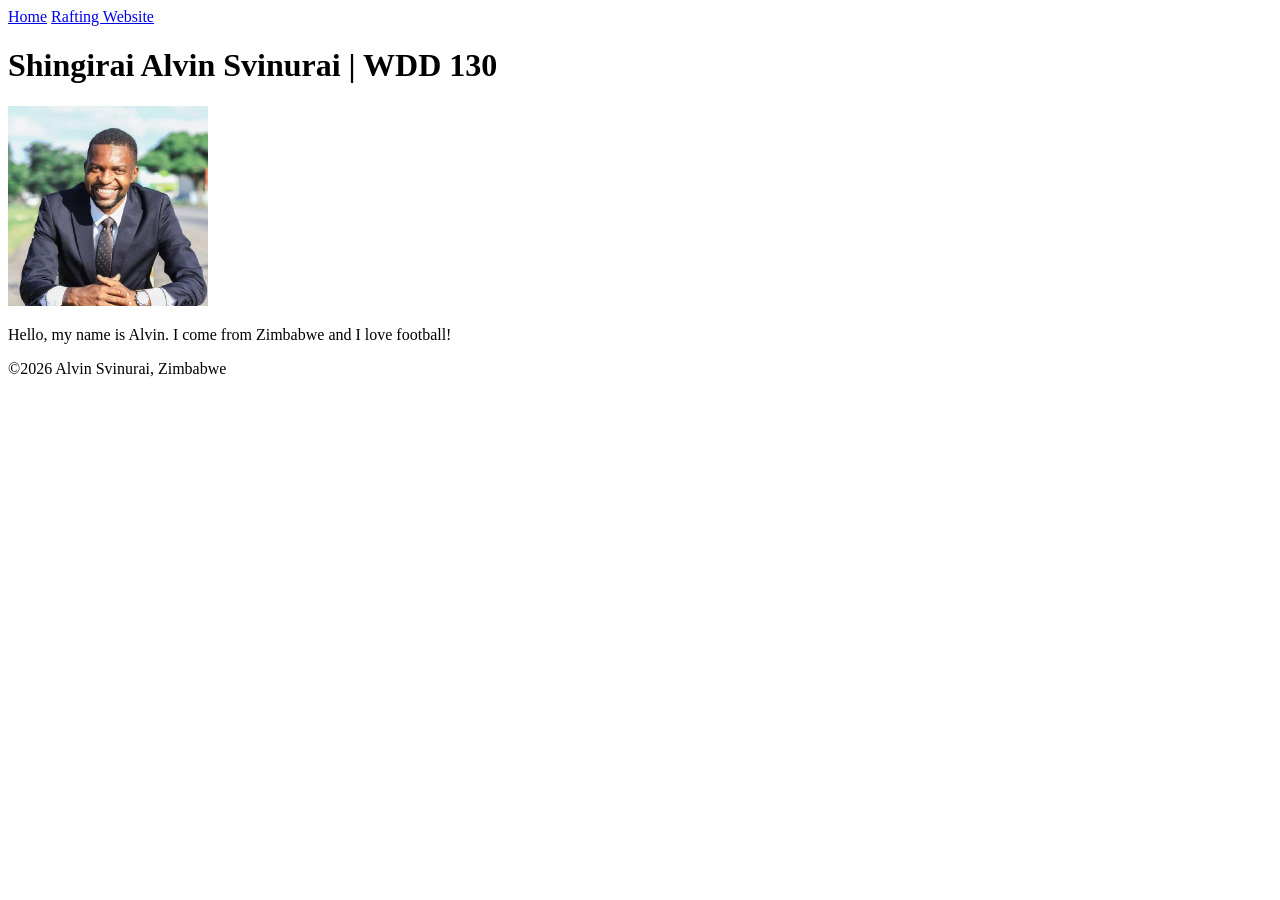
==== index.html @ 3eb365f9 "Remove Salt Lake Temple image from index.html Removed image of the Salt Lake Temple from the HTML." ====
<!DOCTYPE html>
<html lang="en">
<head>
    <meta charset="UTF-8">
    <meta name="viewport" content="width=device-width, initial-scale=1.0">
    <title>Shingirai Alvin Svinurai | WDD 130 </title>
</head>
<body>
    <header>
      <nav>
        <a href="#">Home</a>
        <a href="wwr/">Rafting Website</a>
      </nav>
    </header>
    <main>
        <h1>Shingirai Alvin Svinurai | WDD 130</h1>
        <img src="images/profile.jpg" alt="Hello, my name is Alvin Svinurai" width="200">
        <p>Hello, my name is Alvin. I come from Zimbabwe and I love football!</p>
    </main>
    <footer>
        <p>&copy2026 Alvin Svinurai, Zimbabwe</p>
    </footer>
</body>
</html>
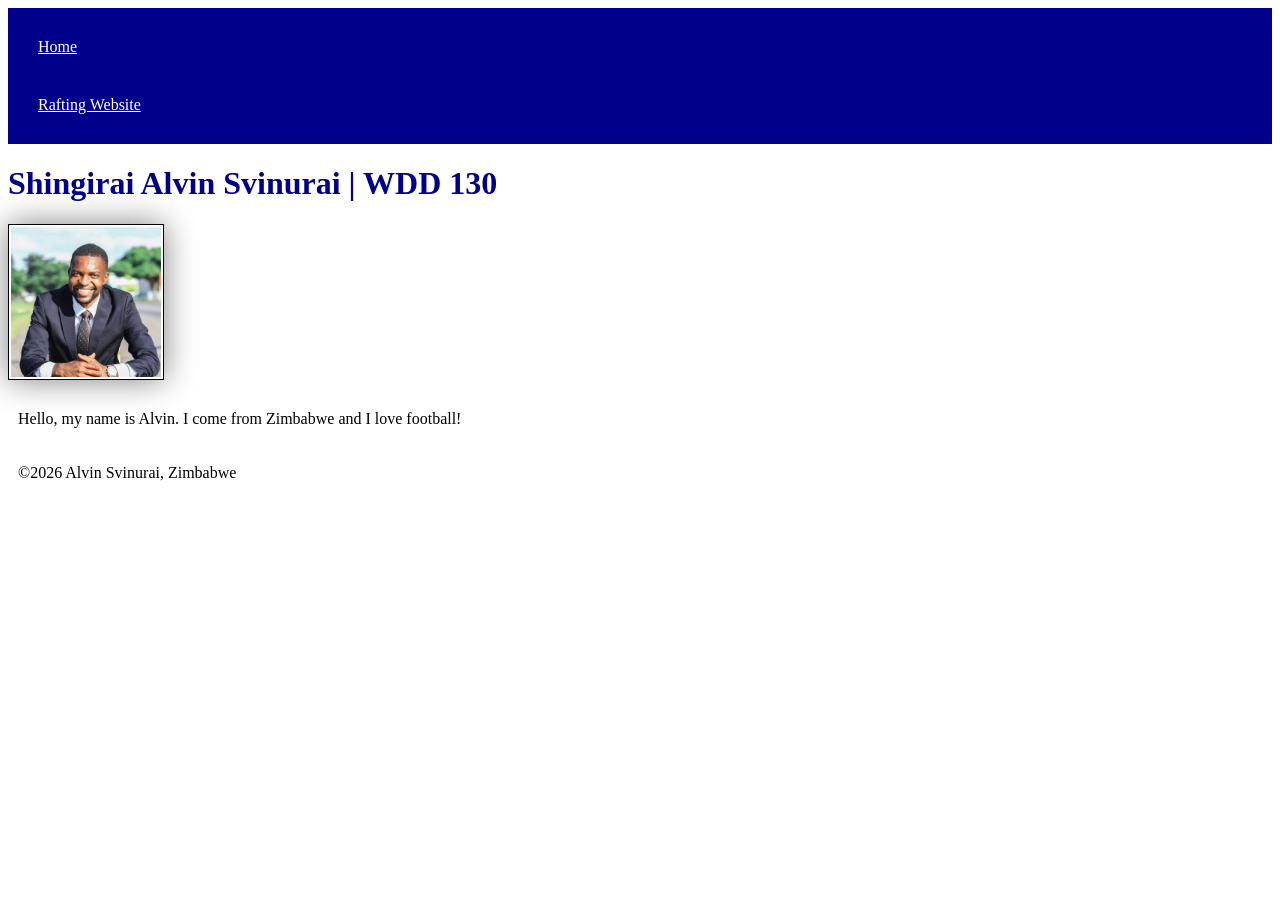
==== commit 940a0045: "Add stylesheet link to index page" ====
--- a/index.html
+++ b/index.html
@@ -4,6 +4,7 @@
     <meta charset="UTF-8">
     <meta name="viewport" content="width=device-width, initial-scale=1.0">
     <title>Shingirai Alvin Svinurai | WDD 130 </title>
+    <link rel="stylesheet" href="styles/styles.css">
 </head>
 <body>
     <header>
--- a/styles/styles.css
+++ b/styles/styles.css
@@ -0,0 +1,27 @@
+nav {
+  background-color: darkblue;
+  padding: 10px;
+}
+
+nav a {
+  color: white;
+  display: block;
+  padding: 20px;
+}
+
+h1 {
+  color: darkblue;
+}
+
+img {
+  width: 150px;
+  height: auto;
+  border: 1px solid black;
+  padding: 2px;
+  box-shadow: 0 0 30px gray;
+}
+
+p {
+  padding: 10px;
+}
+
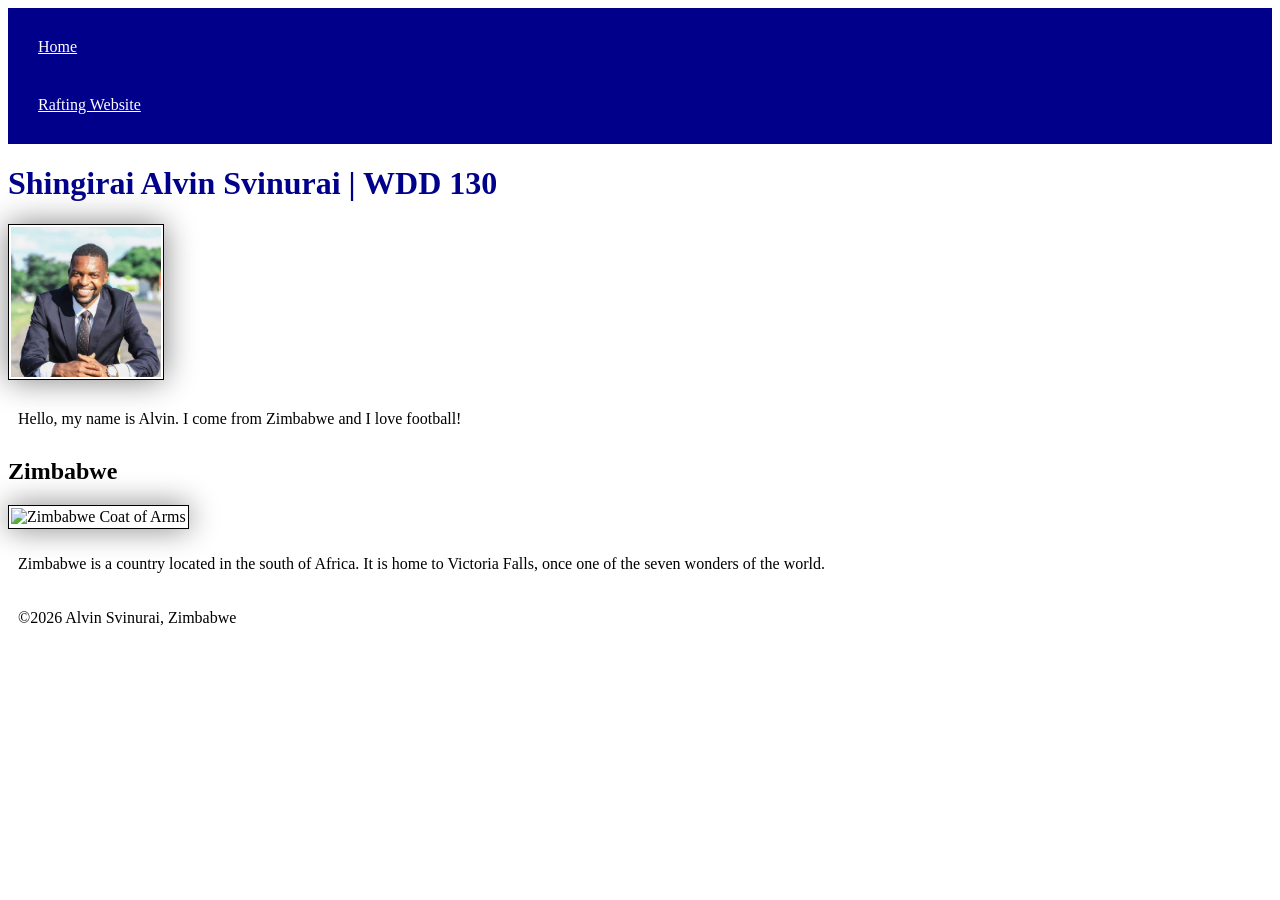
==== commit c927035c: "Enhance Home Page Added meta tags for description and author, and included an aside section about Zi" ====
--- a/index.html
+++ b/index.html
@@ -4,6 +4,8 @@
     <meta charset="UTF-8">
     <meta name="viewport" content="width=device-width, initial-scale=1.0">
     <title>Shingirai Alvin Svinurai | WDD 130 </title>
+    <meta name="description" content="Describe your home page here using keywords like your name, the course, the purpose of the page.">
+    <meta name="author" content="Alvin Svinurai">
     <link rel="stylesheet" href="styles/styles.css">
 </head>
 <body>
@@ -18,6 +20,11 @@
         <img src="images/profile.jpg" alt="Hello, my name is Alvin Svinurai" width="200">
         <p>Hello, my name is Alvin. I come from Zimbabwe and I love football!</p>
     </main>
+    <aside>
+        <h2>Zimbabwe</h2>
+        <img src="./images/Zimbabwe-Coat-of-Arms-small.png" alt="Zimbabwe Coat of Arms" width="150px">
+        <p>Zimbabwe is a country located in the south of Africa. It is home to Victoria Falls, once one of the seven wonders of the world.</p>
+    </aside>
     <footer>
         <p>&copy2026 Alvin Svinurai, Zimbabwe</p>
     </footer>
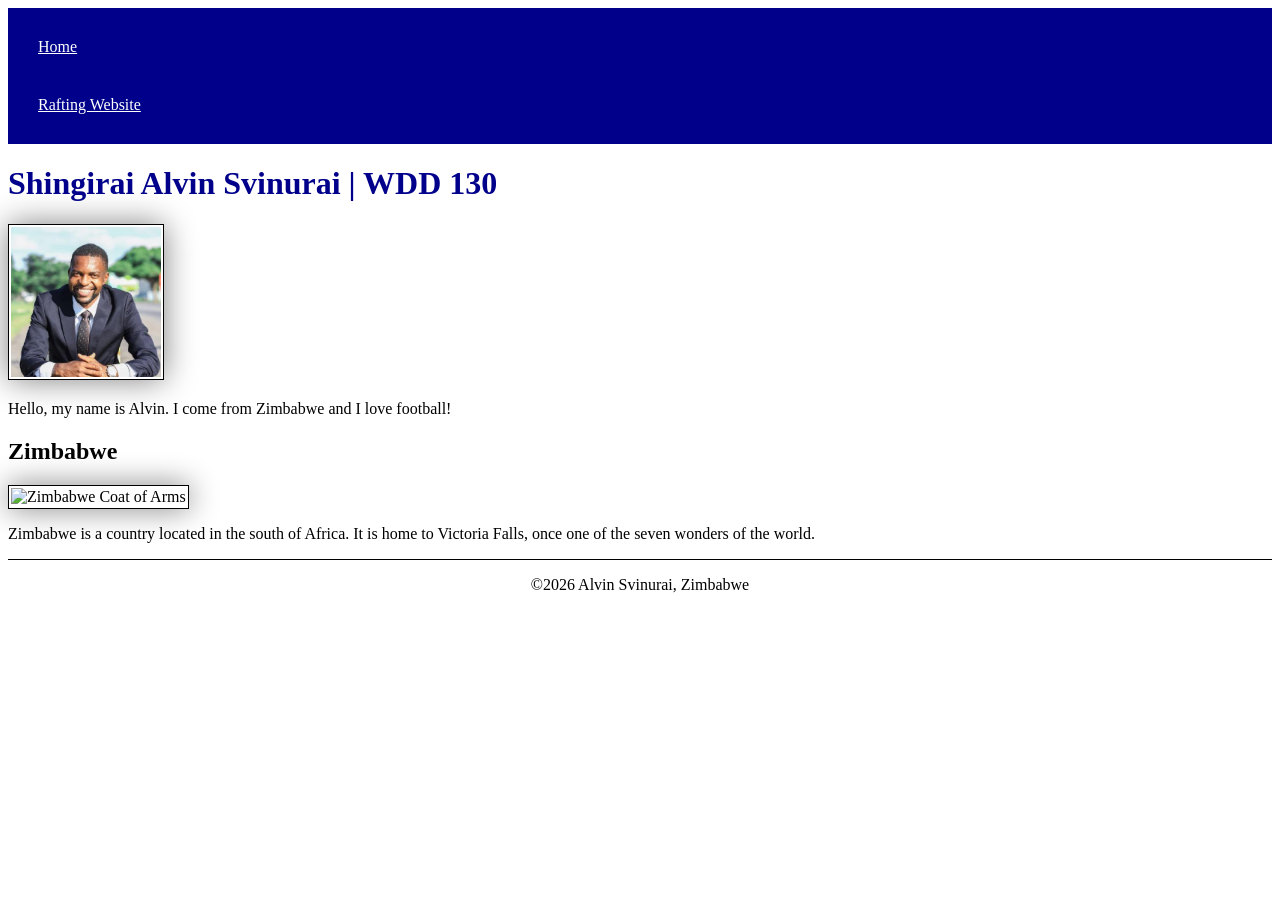
==== commit 3b9473f5: "Fix image source" ====
--- a/index.html
+++ b/index.html
@@ -22,7 +22,7 @@
     </main>
     <aside>
         <h2>Zimbabwe</h2>
-        <img src="./images/Zimbabwe-Coat-of-Arms-small.png" alt="Zimbabwe Coat of Arms" width="150px">
+        <img src="./images/zimbabwe-coat-of-arms-small.png" alt="Zimbabwe Coat of Arms">
         <p>Zimbabwe is a country located in the south of Africa. It is home to Victoria Falls, once one of the seven wonders of the world.</p>
     </aside>
     <footer>
--- a/styles/styles.css
+++ b/styles/styles.css
@@ -25,3 +25,36 @@
   padding: 10px;
 }
 
+main {
+  max-width: 840;
+}
+
+e
+aside {
+  width: 20rem;
+  margin: 1rem;
+  border: 1px solid rgb(0 0 0 / 0.2);
+  padding: 1rem;
+  background-color: #eee;
+  color: #333;
+  text-align: center;
+}
+
+aside img {
+  width: 200px;
+  height: auto;
+}
+
+main img {
+  width: 150px;
+  height: auto;
+}
+
+p { padding: 0;}
+
+footer {
+  margin-top: 15px;
+  border-top: 1px solid #000;
+  text-align: center;
+}
+
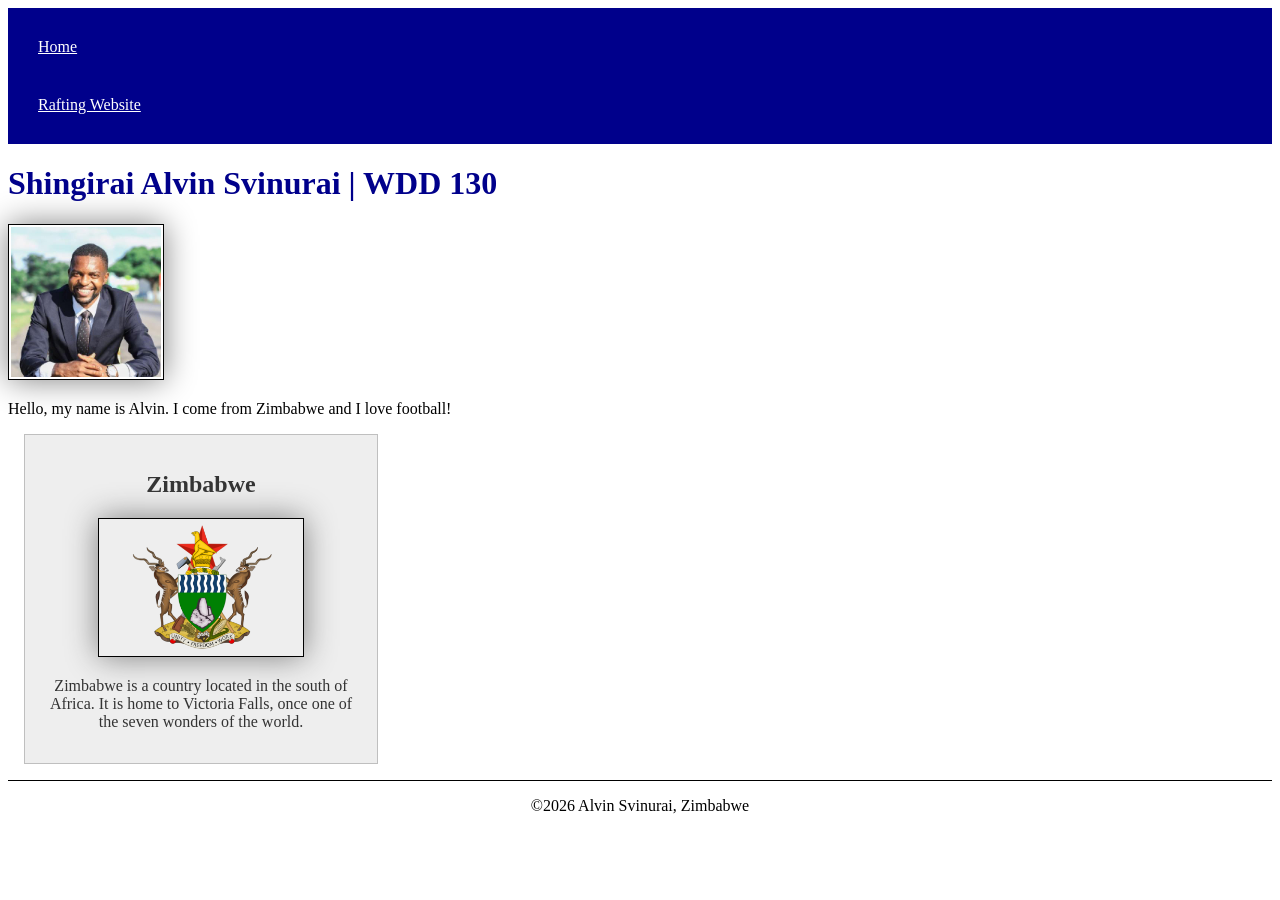
==== commit 7807213e: "Fix image source path for Zimbabwe Coat of Arms" ====
--- a/index.html
+++ b/index.html
@@ -22,11 +22,11 @@
     </main>
     <aside>
         <h2>Zimbabwe</h2>
-        <img src="./images/zimbabwe-coat-of-arms-small.png" alt="Zimbabwe Coat of Arms">
+        <img src="images/zimbabwe.png" alt="Zimbabwe Coat of Arms">
         <p>Zimbabwe is a country located in the south of Africa. It is home to Victoria Falls, once one of the seven wonders of the world.</p>
     </aside>
     <footer>
-        <p>&copy2026 Alvin Svinurai, Zimbabwe</p>
+        <p>&copy;2026 Alvin Svinurai, Zimbabwe</p>
     </footer>
 </body>
 </html>
--- a/styles/styles.css
+++ b/styles/styles.css
@@ -22,14 +22,13 @@
 }
 
 p {
-  padding: 10px;
+  padding: 0;
 }
 
 main {
-  max-width: 840;
+  max-width: 840px;
 }
 
-e
 aside {
   width: 20rem;
   margin: 1rem;
@@ -48,9 +47,9 @@
 main img {
   width: 150px;
   height: auto;
+  border: 1px solid rgba(0, 0, 0, .1)
+   box-shadow: 0 0 30px gray;
 }
-
-p { padding: 0;}
 
 footer {
   margin-top: 15px;
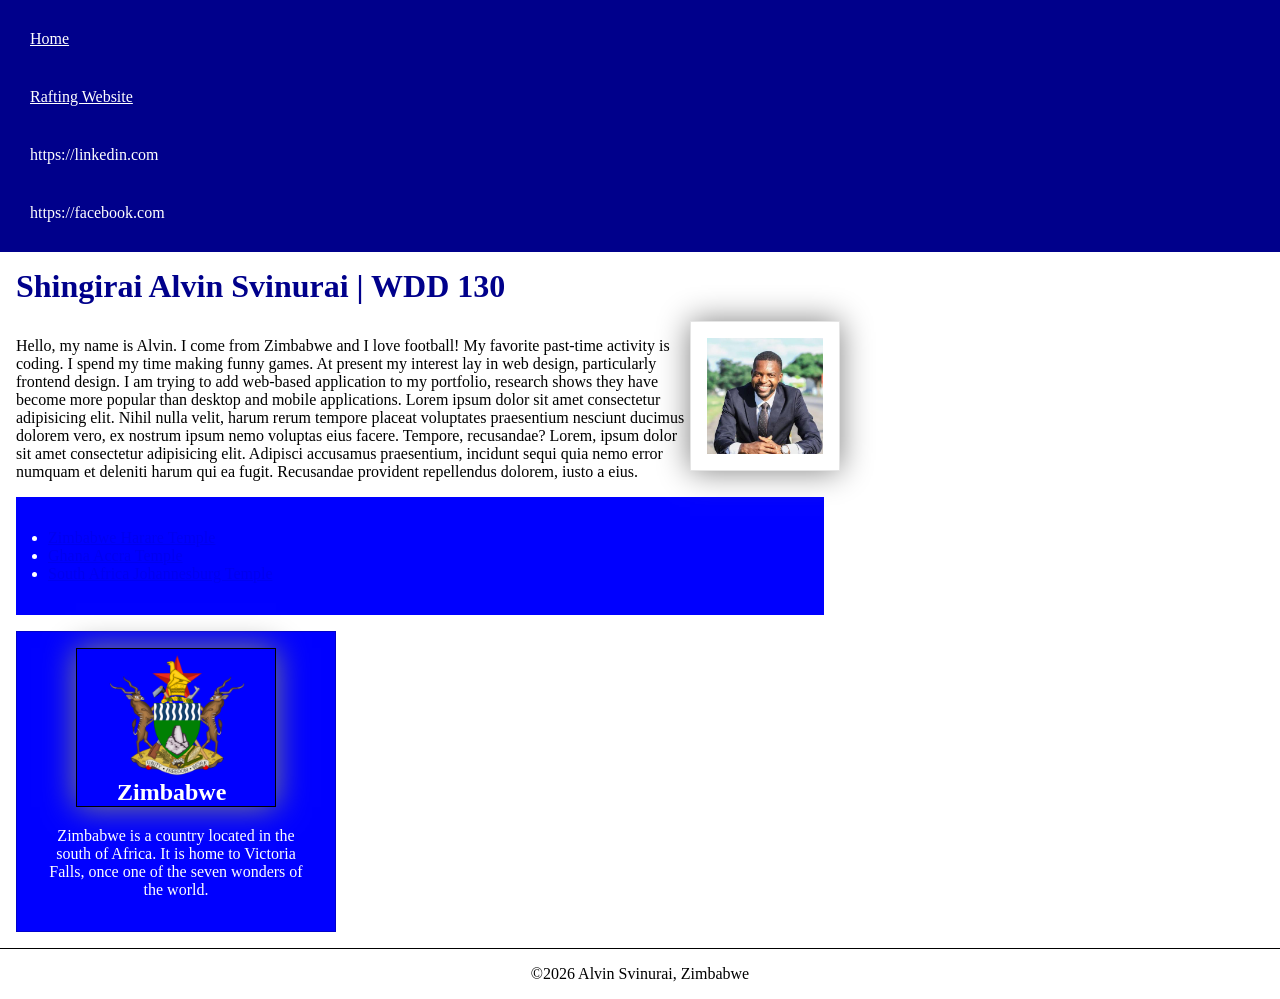
==== commit e1235803: "Home Page Enhancement" ====
--- a/index.html
+++ b/index.html
@@ -1,32 +1,66 @@
 <!DOCTYPE html>
 <html lang="en">
+
 <head>
     <meta charset="UTF-8">
     <meta name="viewport" content="width=device-width, initial-scale=1.0">
     <title>Shingirai Alvin Svinurai | WDD 130 </title>
-    <meta name="description" content="Describe your home page here using keywords like your name, the course, the purpose of the page.">
+    <meta name="description"
+      content="Describe your home page here using keywords like your name, the course, the purpose of the page.">
     <meta name="author" content="Alvin Svinurai">
     <link rel="stylesheet" href="styles/styles.css">
 </head>
+
 <body>
     <header>
-      <nav>
-        <a href="#">Home</a>
-        <a href="wwr/">Rafting Website</a>
-      </nav>
+        <nav>
+            <a href="#">Home</a>
+            <a href="wwr/">Rafting Website</a>
+            <a>https://linkedin.com</a>
+            <a>https://facebook.com</a>
+        </nav>
     </header>
     <main>
         <h1>Shingirai Alvin Svinurai | WDD 130</h1>
         <img src="images/profile.jpg" alt="Hello, my name is Alvin Svinurai" width="200">
-        <p>Hello, my name is Alvin. I come from Zimbabwe and I love football!</p>
+        <p>Hello, my name is Alvin. I come from Zimbabwe and I love football! My favorite past-time
+            activity is coding. I spend my time making funny games. At present my interest lay in
+            web design, particularly frontend design. I am trying to add web-based application to my
+            portfolio, research shows they have become more popular than desktop and mobile
+            applications. Lorem ipsum dolor sit amet consectetur adipisicing elit. Nihil nulla
+            velit, harum rerum tempore placeat voluptates praesentium nesciunt ducimus dolorem vero,
+            ex nostrum ipsum nemo voluptas eius facere. Tempore, recusandae? Lorem, ipsum dolor sit
+            amet consectetur adipisicing elit. Adipisci accusamus praesentium, incidunt sequi quia
+            nemo error numquam et deleniti harum qui ea fugit. Recusandae provident repellendus
+            dolorem, iusto a eius.</p>
+        <ul class="box indent">
+            <li><a href="https://www.churchofjesuschrist.org/temples/details/harare-zimbabwe-temple?lang=eng"
+                  target="_blank" rel="noopener noreferrer">
+                    Zimbabwe Harare Temple
+                </a>
+            </li>
+            <li><a href="https://www.churchofjesuschrist.org/temples/details/accra-ghana-temple?lang=eng"
+                  target="_blank" rel="noopener noreferrer">
+                    Ghana Accra Temple
+                </a>
+            </li>
+            <li>
+                <a href="https://www.churchofjesuschrist.org/temples/details/johannesburg-south-africa-temple?lang=eng"
+                  target="_blank" rel="noopener noreferrer">
+                    South Africa Johannesburg Temple
+                </a>
+            </li>
+        </ul>
     </main>
-    <aside>
+    <aside class="box">
         <h2>Zimbabwe</h2>
-        <img src="images/zimbabwe.png" alt="Zimbabwe Coat of Arms">
-        <p>Zimbabwe is a country located in the south of Africa. It is home to Victoria Falls, once one of the seven wonders of the world.</p>
+        <img src="images/zimbabwe.png" alt="Zimbabwe Coat of Arms" class="">
+        <p>Zimbabwe is a country located in the south of Africa. It is home to Victoria Falls, once
+            one of the seven wonders of the world.</p>
     </aside>
     <footer>
         <p>&copy;2026 Alvin Svinurai, Zimbabwe</p>
     </footer>
 </body>
-</html>
+
+</html>
--- a/styles/styles.css
+++ b/styles/styles.css
@@ -1,3 +1,9 @@
+* {
+  margin: 0;
+  padding: 0;
+  box-sizing: border-box;
+}
+
 nav {
   background-color: darkblue;
   padding: 10px;
@@ -11,6 +17,7 @@
 
 h1 {
   color: darkblue;
+  padding: 1rem;
 }
 
 img {
@@ -23,6 +30,7 @@
 
 p {
   padding: 0;
+  margin: 1rem;
 }
 
 main {
@@ -30,12 +38,9 @@
 }
 
 aside {
+  position: relative;
   width: 20rem;
-  margin: 1rem;
   border: 1px solid rgb(0 0 0 / 0.2);
-  padding: 1rem;
-  background-color: #eee;
-  color: #333;
   text-align: center;
 }
 
@@ -44,11 +49,19 @@
   height: auto;
 }
 
+aside h2 {
+  position: absolute;
+  bottom: 125px;
+  left: 100px
+}
+
 main img {
+  float: right;
   width: 150px;
   height: auto;
-  border: 1px solid rgba(0, 0, 0, .1)
-   box-shadow: 0 0 30px gray;
+  padding: 1rem;
+  border: 1px solid rgba(0, 0, 0, .1);
+  box-shadow: 0 0 30px gray;
 }
 
 footer {
@@ -57,3 +70,15 @@
   text-align: center;
 }
 
+/* Class Selectors */
+.box {
+  padding: 1rem;
+  margin: 1rem;
+  background-color: blue;
+  color: white;
+
+}
+
+.indent {
+  padding: 2rem;
+}
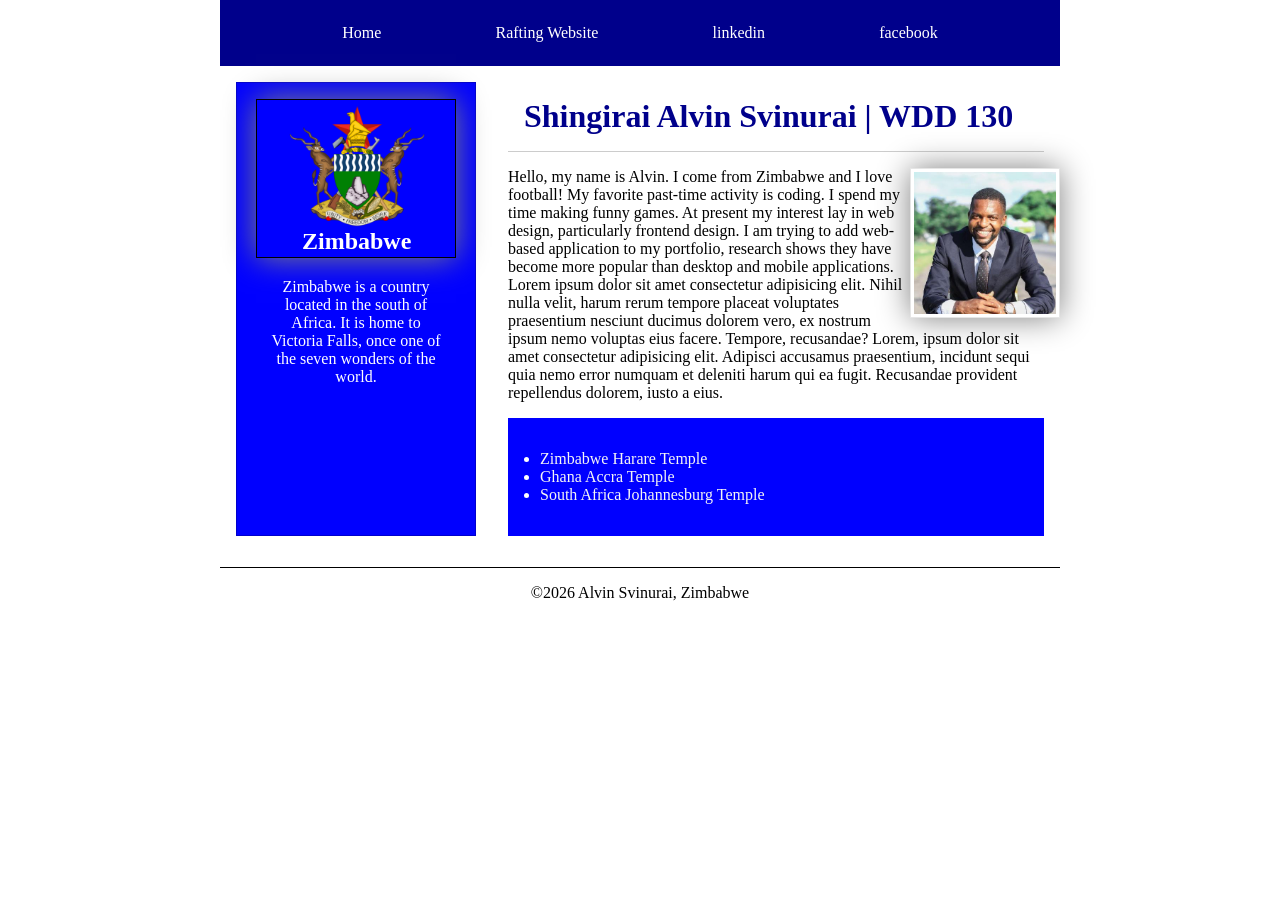
==== commit 25a96978: "W4 Layout Enhancements" ====
--- a/index.html
+++ b/index.html
@@ -16,48 +16,57 @@
         <nav>
             <a href="#">Home</a>
             <a href="wwr/">Rafting Website</a>
-            <a>https://linkedin.com</a>
-            <a>https://facebook.com</a>
+            <a href="https://linkedin.com">linkedin</a>
+            <a href="https://facebook.com">facebook</a>
         </nav>
     </header>
-    <main>
-        <h1>Shingirai Alvin Svinurai | WDD 130</h1>
-        <img src="images/profile.jpg" alt="Hello, my name is Alvin Svinurai" width="200">
-        <p>Hello, my name is Alvin. I come from Zimbabwe and I love football! My favorite past-time
-            activity is coding. I spend my time making funny games. At present my interest lay in
-            web design, particularly frontend design. I am trying to add web-based application to my
-            portfolio, research shows they have become more popular than desktop and mobile
-            applications. Lorem ipsum dolor sit amet consectetur adipisicing elit. Nihil nulla
-            velit, harum rerum tempore placeat voluptates praesentium nesciunt ducimus dolorem vero,
-            ex nostrum ipsum nemo voluptas eius facere. Tempore, recusandae? Lorem, ipsum dolor sit
-            amet consectetur adipisicing elit. Adipisci accusamus praesentium, incidunt sequi quia
-            nemo error numquam et deleniti harum qui ea fugit. Recusandae provident repellendus
-            dolorem, iusto a eius.</p>
-        <ul class="box indent">
-            <li><a href="https://www.churchofjesuschrist.org/temples/details/harare-zimbabwe-temple?lang=eng"
-                  target="_blank" rel="noopener noreferrer">
-                    Zimbabwe Harare Temple
-                </a>
-            </li>
-            <li><a href="https://www.churchofjesuschrist.org/temples/details/accra-ghana-temple?lang=eng"
-                  target="_blank" rel="noopener noreferrer">
-                    Ghana Accra Temple
-                </a>
-            </li>
-            <li>
-                <a href="https://www.churchofjesuschrist.org/temples/details/johannesburg-south-africa-temple?lang=eng"
-                  target="_blank" rel="noopener noreferrer">
-                    South Africa Johannesburg Temple
-                </a>
-            </li>
-        </ul>
-    </main>
-    <aside class="box">
-        <h2>Zimbabwe</h2>
-        <img src="images/zimbabwe.png" alt="Zimbabwe Coat of Arms" class="">
-        <p>Zimbabwe is a country located in the south of Africa. It is home to Victoria Falls, once
-            one of the seven wonders of the world.</p>
-    </aside>
+    <div class="grid">
+        <main>
+            <h1>Shingirai Alvin Svinurai | WDD 130</h1>
+            <img src="images/profile.jpg" alt="Hello, my name is Alvin Svinurai" width="200">
+            <p>Hello, my name is Alvin. I come from Zimbabwe and I love football! My favorite
+                past-time
+                activity is coding. I spend my time making funny games. At present my interest lay
+                in
+                web design, particularly frontend design. I am trying to add web-based application
+                to my
+                portfolio, research shows they have become more popular than desktop and mobile
+                applications. Lorem ipsum dolor sit amet consectetur adipisicing elit. Nihil nulla
+                velit, harum rerum tempore placeat voluptates praesentium nesciunt ducimus dolorem
+                vero,
+                ex nostrum ipsum nemo voluptas eius facere. Tempore, recusandae? Lorem, ipsum dolor
+                sit
+                amet consectetur adipisicing elit. Adipisci accusamus praesentium, incidunt sequi
+                quia
+                nemo error numquam et deleniti harum qui ea fugit. Recusandae provident repellendus
+                dolorem, iusto a eius.</p>
+            <ul class="box indent">
+                <li><a href="https://www.churchofjesuschrist.org/temples/details/harare-zimbabwe-temple?lang=eng"
+                      target="_blank" rel="noopener noreferrer">
+                        Zimbabwe Harare Temple
+                    </a>
+                </li>
+                <li><a href="https://www.churchofjesuschrist.org/temples/details/accra-ghana-temple?lang=eng"
+                      target="_blank" rel="noopener noreferrer">
+                        Ghana Accra Temple
+                    </a>
+                </li>
+                <li>
+                    <a href="https://www.churchofjesuschrist.org/temples/details/johannesburg-south-africa-temple?lang=eng"
+                      target="_blank" rel="noopener noreferrer">
+                        South Africa Johannesburg Temple
+                    </a>
+                </li>
+            </ul>
+        </main>
+        <aside class="box">
+            <h2>Zimbabwe</h2>
+            <img src="images/zimbabwe.png" alt="Zimbabwe Coat of Arms" class="">
+            <p>Zimbabwe is a country located in the south of Africa. It is home to Victoria Falls,
+                once
+                one of the seven wonders of the world.</p>
+        </aside>
+    </div>
     <footer>
         <p>&copy;2026 Alvin Svinurai, Zimbabwe</p>
     </footer>
--- a/styles/styles.css
+++ b/styles/styles.css
@@ -5,19 +5,25 @@
 }
 
 nav {
+  display: flex;
+  justify-content: space-evenly;
+  align-items: center;
   background-color: darkblue;
-  padding: 10px;
+  padding: 1rem;
 }
 
 nav a {
   color: white;
   display: block;
-  padding: 20px;
+  padding: 0.5rem;
+  text-decoration: none;
 }
 
 h1 {
   color: darkblue;
   padding: 1rem;
+  margin: 1rem;
+  border-bottom: 1px solid rgb(0 0 0 / 0.2);
 }
 
 img {
@@ -34,14 +40,16 @@
 }
 
 main {
-  max-width: 840px;
+  grid-column: 2/3;
 }
 
 aside {
   position: relative;
-  width: 20rem;
+  width: 15rem;
   border: 1px solid rgb(0 0 0 / 0.2);
   text-align: center;
+  grid-column: 1/2;
+  grid-row: 1/2;
 }
 
 aside img {
@@ -51,17 +59,24 @@
 
 aside h2 {
   position: absolute;
-  bottom: 125px;
-  left: 100px
+  top: 145px;
+  left: 65px;
 }
 
 main img {
   float: right;
   width: 150px;
   height: auto;
-  padding: 1rem;
+  padding: 0.2rem;
   border: 1px solid rgba(0, 0, 0, .1);
   box-shadow: 0 0 30px gray;
+}
+
+.grid,
+header,
+footer {
+  max-width: 840px;
+  margin: 0 auto;
 }
 
 footer {
@@ -81,4 +96,14 @@
 
 .indent {
   padding: 2rem;
+}
+
+.grid {
+  display: grid;
+  /* align-items: center; */
+}
+
+ul a {
+  text-decoration: none;
+  color: whitesmoke;
 }
